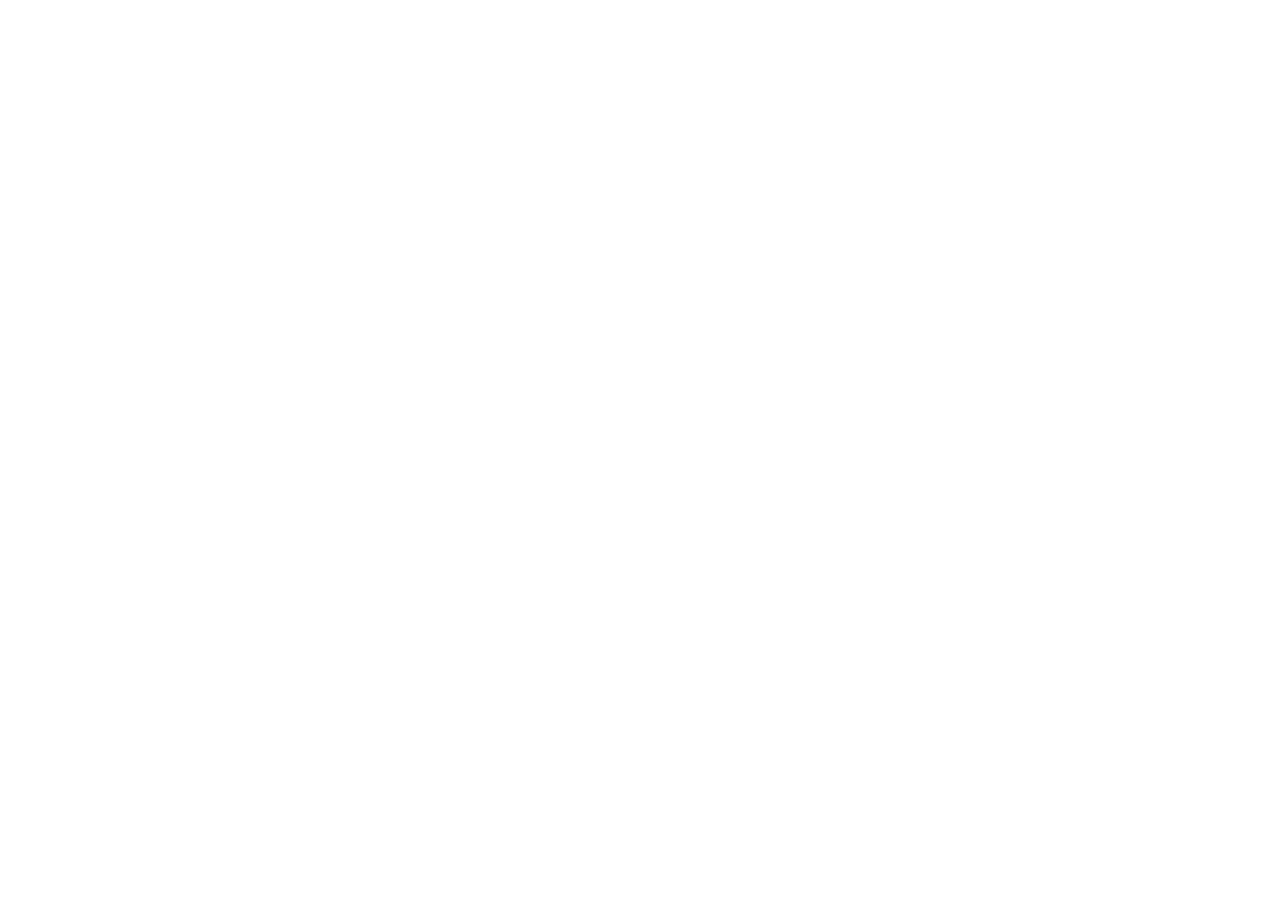
==== index.html @ af167df4 "Reorganized" ====
<!doctype html>
<html lang="en">
<head>
	<meta charset="utf-8">
	<title>
		
	</title>
	<meta http-equiv="X-UA-Compatible" content="IE=edge,chrome=1">
	<meta name="viewport" content="width=device-width, initial-scale=1">

	<link rel="stylesheet" href="reset.css" type="text/css">
	<link rel="stylesheet" href="normalize.css" type="text/css">
	<link rel="stylesheet" href="type.css" type="text/css">
	<link rel="stylesheet" href="other.css" type="text/css">
	<link rel="stylesheet" href="style.css" type="text/css">
	
	<style>

	</style>
</head>
<body>

<div class="container">
	
</div>

<!-- jQuery 1.10.1 -->
<script src="//ajax.googleapis.com/ajax/libs/jquery/1.10.1/jquery.min.js"></script> 
<script>window.jQuery || document.write('<script src="js/jquery-1.10.1.min.js"><\/script>')</script>

<!-- jQuery 2.0.2 (no support for IE 6, 7 & 8) -->
<script src="//ajax.googleapis.com/ajax/libs/jquery/2.0.2/jquery.min.js"></script> 
<script>window.jQuery || document.write('<script src="js/jquery-2.0.2.min.js"><\/script>')</script>

<script>
	$(function() {
		 // This works because it's on the bottom of the page, so the DOM is ready anyway
		$('body').on('click', function(e){
			// That's the most common thing I use, anyway
			e.preventDefault(); 
			console.log('You just clicked the body')
		});
	});

	$(document).ready(function(){  
	  // Initialise when document is ready (excluding images)  
	});  
	 
	$(window).load(function(){  
	  // Initialise when document is ready (including images) 
	});  
</script>
</body>
</html>
---- type.css ----
/* ---------------------- */

/* TYPOGRAPHY */

/* ---------------------- */

html {
	font: 125%/1.5 Helvetica Neue, Helvetica, Arial, sans-serif; /* Toast grid framework base */
}

/* ---------------------- */

/* Font size #2, based on http://snook.ca/archives/html_and_css/font-size-with-rem */

html {font-size: 62.5%;} 

body { font-size: 14px; font-size: 1.4rem; } /* =14px */
h1   { font-size: 24px; font-size: 2.4rem; } /* =24px */

/* We'd like the font to get a bit smaller on smaller screens */

@media screen and (max-width: 650px) {
	html {
		font-size: 100%;
	}
}

/* ---------------------- */

/* 
	To be revised during next project. Based on Toast's grid css.
	Works off the assumption of a 1.5 line height @ 20px. Change as necessary.
*/

p, .p, ul, ol, hr, table, form, pre,
h1, .alpha, h2, .beta {
	margin-bottom: 30px;
	margin-bottom: 1.5rem;
}

h1, .alpha {
	font-size: 60px;
	font-size: 3rem;
	font-weight: 700;
	line-height: 1;
}

h2, .beta {
	font-size: 30px;
	font-size: 1.5rem;
	font-weight: 400;
	line-height: 2;
}

h3, .gamma {
	font-size: 20px;
	font-size: 1rem;
	font-weight: 700;
}

hr {
	border: none;
	border-bottom: 1px solid rgba(0,0,0,.1);
	margin-top: -1px;
}

/* ---------------------- */

/* @font-face embeding, http://www.newnet-soft.com/blog/csstypography */

/* You can add multiple weights & styles for every font & use the same font name. Notice that every font-face addition got the same name, but has different attributes for font-weight & font-style. This way you can go ahead & use your font the same as you would with any native font. */

@font-face {
     font-family: 'Liberation Sans';
     src: url('fonts/LiberationSans-Regular.ttf') format('truetype');
     font-weight: normal;
     font-style: normal;
}
@font-face {
     font-family: 'Liberation Sans';
     src: url('fonts/LiberationSans-Italic.ttf') format('truetype');
     font-weight: normal;
     font-style: italic;
}
@font-face {
     font-family: 'Liberation Sans';
     src: url('fonts/LiberationSans-Bold.ttf') format('truetype');
     font-weight: bold;
     font-style: normal;
}
@font-face {
     font-family: 'Liberation Sans';
     src: url('fonts/LiberationSans-BoldItalic.ttf') format('truetype');
     font-weight: bold;
     font-style: italic;
}

/* ---------------------- */

/* Hyphenation, http://www.newnet-soft.com/blog/csstypography */ 

.hyphenate {
 -webkit-hyphens: auto;
    -moz-hyphens: auto;
         hyphens: auto;

 -ms-word-break: break-all;
     word-break: break-all;
     word-break: break-word; /* Non standard for webkit */

-webkit-hyphens: auto;
   -moz-hyphens: auto;
        hyphens: auto;
                    
   -webkit-hyphenate-before: 2; /* Minimum number or characters before or after the hyphenation */
    -webkit-hyphenate-after: 3;
            hyphenate-lines: 3; /* How many lines can be hyphenated in a row */
 }

/* ---------------------- */

/* Ligatures, http://www.newnet-soft.com/blog/csstypography */ 

.ligatures-enabled {
    -moz-font-feature-settings: "liga=1, dlig=1";
    -ms-font-feature-settings: "liga", "dlig";
    -webkit-font-feature-settings: "liga", "dlig";
    -o-font-feature-settings: "liga", "dlig";
    font-feature-settings: "liga", "dlig";
}


/* ---------------------- */

/* Fallback fonts may not share the same aspect ratio as the desired font family and will thus appear less readable. The font-size-adjust property is a way to preserve the readability of text when font fallback occurs. It does this by adjusting the font-size so that the x-height is the same regardless of the font used.
http://www.newnet-soft.com/blog/csstypography */

.adjust {
    font-size-adjust: auto; 
}


/*

Sources:
http://www.newnet-soft.com/blog/csstypography

*/
---- other.css ----
/*
	Yeah, we need that on everything!
*/
* { 
	/* No explanation needed here, via http://www.paulirish.com/2012/box-sizing-border-box-ftw/ */
	-moz-box-sizing: border-box; 
	-webkit-box-sizing: border-box; 
	box-sizing: border-box; 
	
	/* Because when have you ever used it? */
	background-repeat: no-repeat; 

	/* Has it ever been... ok perhaps, let's just delete this than. */
	vertical-align: middle;
	
	/* This allows you to move everything with 'left:' and 'right:', but it makes custom fonts flash. Use with caution */
	position: relative;
}

/*
	Clear fix, via http://css-tricks.com/snippets/css/clear-fix/
	If not supporting IE6/7, delete respective lines
	To use selectivly (without .clearfix class) see http://nicolasgallagher.com/micro-clearfix-hack/
*/

.clearfix:after {
	visibility: hidden;
	display: block;
	content: "";
	clear: both;
	height: 0;
	}
* html .clearfix             { zoom: 1; } /* IE6 */
*:first-child+html .clearfix { zoom: 1; } /* IE7 */

/* Chris Coyier: "I'd say for the most part these days (if you only need IE 8 and up)": */

.clearfixed-element:after {
  content: "";
  display: table;
  clear: both;
}


/*
	Truncate text via CSS
*/
.truncate {
	text-overflow: ellipsis;
	-o-text-overflow: ellipsis;
	-webkit-text-overflow: ellipsis;
	white-space: nowrap;
	overflow: hidden;
}
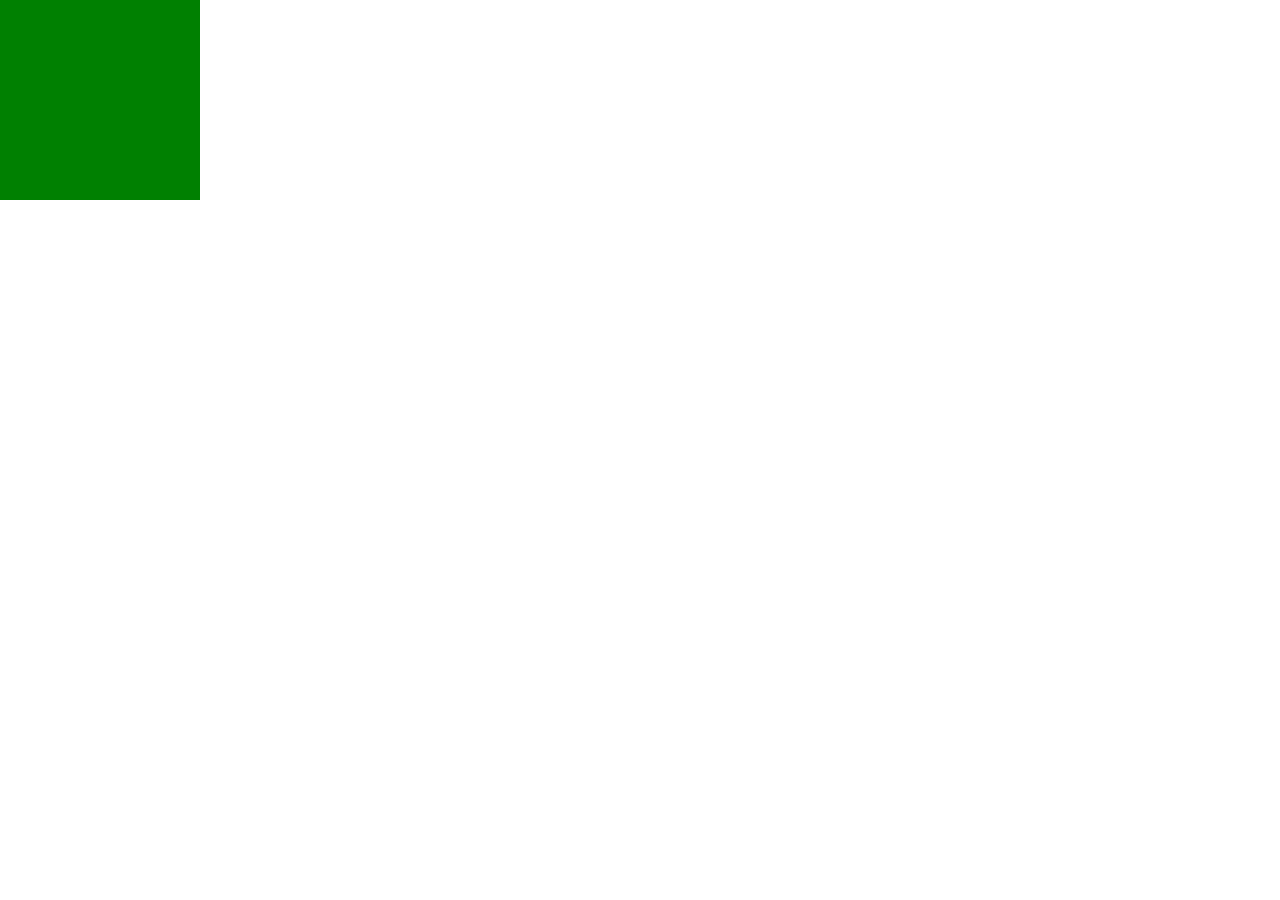
==== commit d3518f2c: "Added touchSwipe plugin and example" ====
--- a/index.html
+++ b/index.html
@@ -8,44 +8,65 @@
 	<meta http-equiv="X-UA-Compatible" content="IE=edge,chrome=1">
 	<meta name="viewport" content="width=device-width, initial-scale=1">
 
-	<link rel="stylesheet" href="reset.css" type="text/css">
-	<link rel="stylesheet" href="normalize.css" type="text/css">
-	<link rel="stylesheet" href="type.css" type="text/css">
-	<link rel="stylesheet" href="other.css" type="text/css">
-	<link rel="stylesheet" href="style.css" type="text/css">
-	
+	<link rel="stylesheet" href="css/reset.css" type="text/css">
+	<link rel="stylesheet" href="css/normalize.css" type="text/css">
+	<link rel="stylesheet" href="css/type.css" type="text/css">
+	<link rel="stylesheet" href="css/other.css" type="text/css">
+	<link rel="stylesheet" href="css/style.css" type="text/css">
+	<!-- See http://purecss.io/ for more useful CSS -->
+	<!-- http://blog.teamtreehouse.com/a-look-at-responsive-css-frameworks -->
 	<style>
-
+		.green {
+			background: green;
+		}
+		.red {
+			background: red;
+		}
 	</style>
 </head>
 <body>
 
 <div class="container">
-	
+	<div class="green" style="height:200px; width: 200px;">
+		
+	</div>
 </div>
 
 <!-- jQuery 1.10.1 -->
-<script src="//ajax.googleapis.com/ajax/libs/jquery/1.10.1/jquery.min.js"></script> 
-<script>window.jQuery || document.write('<script src="js/jquery-1.10.1.min.js"><\/script>')</script>
+<script src="js/jquery-1.10.1.min.js"></script>
 
 <!-- jQuery 2.0.2 (no support for IE 6, 7 & 8) -->
-<script src="//ajax.googleapis.com/ajax/libs/jquery/2.0.2/jquery.min.js"></script> 
-<script>window.jQuery || document.write('<script src="js/jquery-2.0.2.min.js"><\/script>')</script>
+<script src="js/jquery-2.0.2.min.js"></script>
+
+<!-- Touch Swipe, https://github.com/mattbryson/TouchSwipe-Jquery-Plugin -->
+<script src="js/jquery.touchSwipe.js"></script> 
 
 <script>
 	$(function() {
 		 // This works because it's on the bottom of the page, so the DOM is ready anyway
 		$('body').on('click', function(e){
 			// That's the most common thing I use, anyway
-			e.preventDefault(); 
+			// e.preventDefault(); 
 			console.log('You just clicked the body')
+		});
+
+		// More easy examples here:
+		// http://www.awwwards.com/touchswipe-a-jquery-plugin-for-touch-and-gesture-based-interaction.html
+		// http://www.awwwards.com/demo/touchSwipe-gallery-demo.html 
+		$(".green").swipe({
+		  swipe:function(event, right, distance, duration, fingerCount){
+		    console.log('You just swiped right')
+		    $(this).toggleClass('green red');
+		  },
+		  threshold:100 
+		  // Default=75px, a swipe counts only after this (it prevents accidental swipes)
 		});
 	});
 
 	$(document).ready(function(){  
 	  // Initialise when document is ready (excluding images)  
 	});  
-	 
+	
 	$(window).load(function(){  
 	  // Initialise when document is ready (including images) 
 	});  
--- a/css/type.css
+++ b/css/type.css
@@ -0,0 +1,148 @@
+/* ---------------------- */
+
+/* TYPOGRAPHY */
+
+/* ---------------------- */
+
+html {
+	font: 125%/1.5 Helvetica Neue, Helvetica, Arial, sans-serif; /* Toast grid framework base */
+}
+
+/* ---------------------- */
+
+/* Font size #2, based on http://snook.ca/archives/html_and_css/font-size-with-rem */
+
+html {font-size: 62.5%;} 
+
+body { font-size: 14px; font-size: 1.4rem; } /* =14px */
+h1   { font-size: 24px; font-size: 2.4rem; } /* =24px */
+
+/* We'd like the font to get a bit smaller on smaller screens */
+
+@media screen and (max-width: 650px) {
+	html {
+		font-size: 100%;
+	}
+}
+
+/* ---------------------- */
+
+/* 
+	To be revised during next project. Based on Toast's grid css.
+	Works off the assumption of a 1.5 line height @ 20px. Change as necessary.
+*/
+
+p, .p, ul, ol, hr, table, form, pre,
+h1, .alpha, h2, .beta {
+	margin-bottom: 30px;
+	margin-bottom: 1.5rem;
+}
+
+h1, .alpha {
+	font-size: 60px;
+	font-size: 3rem;
+	font-weight: 700;
+	line-height: 1;
+}
+
+h2, .beta {
+	font-size: 30px;
+	font-size: 1.5rem;
+	font-weight: 400;
+	line-height: 2;
+}
+
+h3, .gamma {
+	font-size: 20px;
+	font-size: 1rem;
+	font-weight: 700;
+}
+
+hr {
+	border: none;
+	border-bottom: 1px solid rgba(0,0,0,.1);
+	margin-top: -1px;
+}
+
+/* ---------------------- */
+
+/* @font-face embeding, http://www.newnet-soft.com/blog/csstypography */
+
+/* You can add multiple weights & styles for every font & use the same font name. Notice that every font-face addition got the same name, but has different attributes for font-weight & font-style. This way you can go ahead & use your font the same as you would with any native font. */
+
+@font-face {
+     font-family: 'Liberation Sans';
+     src: url('fonts/LiberationSans-Regular.ttf') format('truetype');
+     font-weight: normal;
+     font-style: normal;
+}
+@font-face {
+     font-family: 'Liberation Sans';
+     src: url('fonts/LiberationSans-Italic.ttf') format('truetype');
+     font-weight: normal;
+     font-style: italic;
+}
+@font-face {
+     font-family: 'Liberation Sans';
+     src: url('fonts/LiberationSans-Bold.ttf') format('truetype');
+     font-weight: bold;
+     font-style: normal;
+}
+@font-face {
+     font-family: 'Liberation Sans';
+     src: url('fonts/LiberationSans-BoldItalic.ttf') format('truetype');
+     font-weight: bold;
+     font-style: italic;
+}
+
+/* ---------------------- */
+
+/* Hyphenation, http://www.newnet-soft.com/blog/csstypography */ 
+
+.hyphenate {
+ -webkit-hyphens: auto;
+    -moz-hyphens: auto;
+         hyphens: auto;
+
+ -ms-word-break: break-all;
+     word-break: break-all;
+     word-break: break-word; /* Non standard for webkit */
+
+-webkit-hyphens: auto;
+   -moz-hyphens: auto;
+        hyphens: auto;
+                    
+   -webkit-hyphenate-before: 2; /* Minimum number or characters before or after the hyphenation */
+    -webkit-hyphenate-after: 3;
+            hyphenate-lines: 3; /* How many lines can be hyphenated in a row */
+ }
+
+/* ---------------------- */
+
+/* Ligatures, http://www.newnet-soft.com/blog/csstypography */ 
+
+.ligatures-enabled {
+    -moz-font-feature-settings: "liga=1, dlig=1";
+    -ms-font-feature-settings: "liga", "dlig";
+    -webkit-font-feature-settings: "liga", "dlig";
+    -o-font-feature-settings: "liga", "dlig";
+    font-feature-settings: "liga", "dlig";
+}
+
+
+/* ---------------------- */
+
+/* Fallback fonts may not share the same aspect ratio as the desired font family and will thus appear less readable. The font-size-adjust property is a way to preserve the readability of text when font fallback occurs. It does this by adjusting the font-size so that the x-height is the same regardless of the font used.
+http://www.newnet-soft.com/blog/csstypography */
+
+.adjust {
+    font-size-adjust: auto; 
+}
+
+
+/*
+
+Sources:
+http://www.newnet-soft.com/blog/csstypography
+
+*/ --- a/css/other.css
+++ b/css/other.css
@@ -0,0 +1,54 @@
+/*
+	Yeah, we need that on everything!
+*/
+* { 
+	/* No explanation needed here, via http://www.paulirish.com/2012/box-sizing-border-box-ftw/ */
+	-moz-box-sizing: border-box; 
+	-webkit-box-sizing: border-box; 
+	box-sizing: border-box; 
+	
+	/* Because when have you ever used it? */
+	background-repeat: no-repeat; 
+
+	/* Has it ever been... ok perhaps, let's just delete this than. */
+	vertical-align: middle;
+	
+	/* This allows you to move everything with 'left:' and 'right:', but it makes custom fonts flash. Use with caution */
+	position: relative;
+}
+
+/*
+	Clear fix, via http://css-tricks.com/snippets/css/clear-fix/
+	If not supporting IE6/7, delete respective lines
+	To use selectivly (without .clearfix class) see http://nicolasgallagher.com/micro-clearfix-hack/
+*/
+
+.clearfix:after {
+	visibility: hidden;
+	display: block;
+	content: "";
+	clear: both;
+	height: 0;
+	}
+* html .clearfix             { zoom: 1; } /* IE6 */
+*:first-child+html .clearfix { zoom: 1; } /* IE7 */
+
+/* Chris Coyier: "I'd say for the most part these days (if you only need IE 8 and up)": */
+
+.clearfixed-element:after {
+  content: "";
+  display: table;
+  clear: both;
+}
+
+
+/*
+	Truncate text via CSS
+*/
+.truncate {
+	text-overflow: ellipsis;
+	-o-text-overflow: ellipsis;
+	-webkit-text-overflow: ellipsis;
+	white-space: nowrap;
+	overflow: hidden;
+}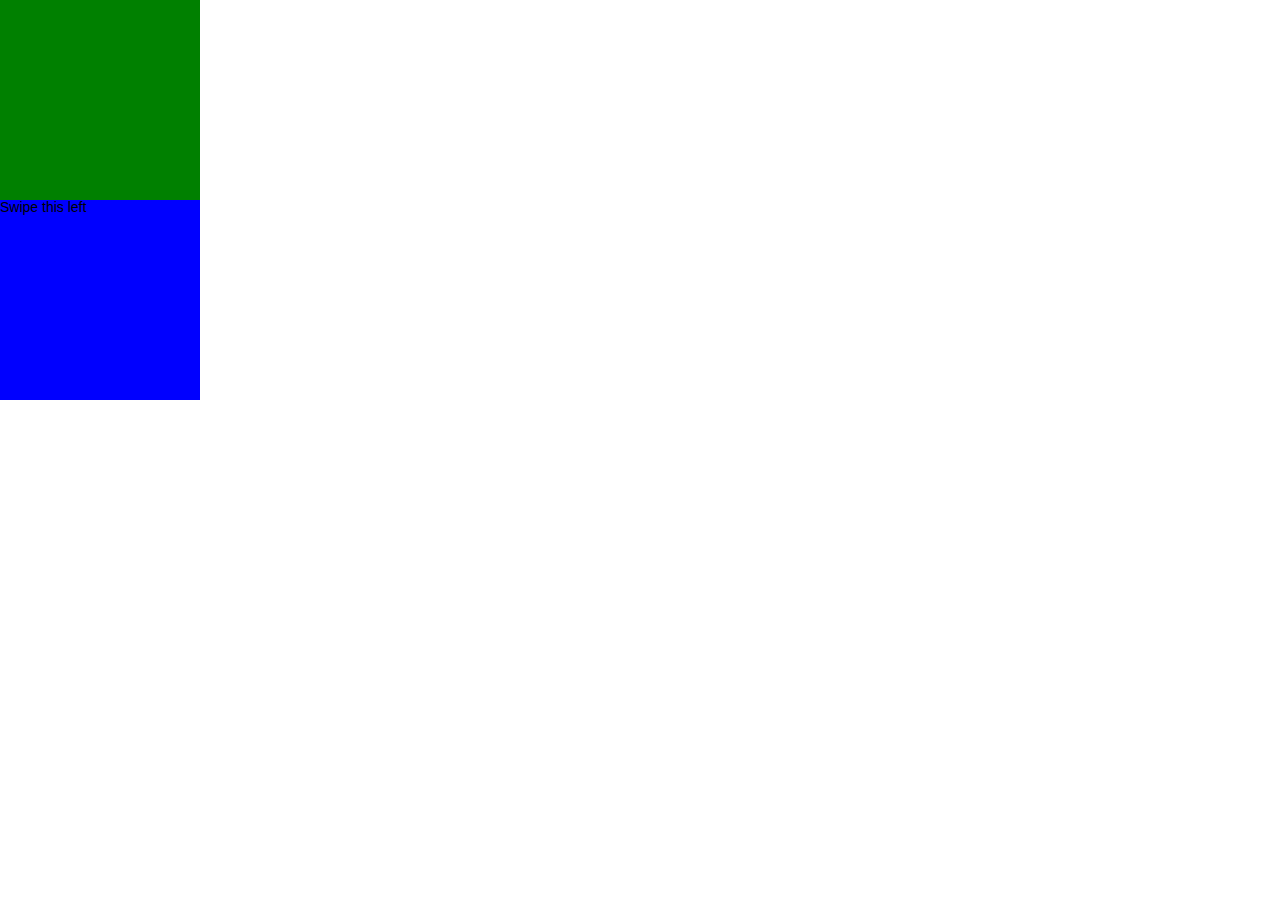
==== commit e5673f8c: "Another touch swipe example" ====
--- a/index.html
+++ b/index.html
@@ -22,6 +22,9 @@
 		.red {
 			background: red;
 		}
+		.blue {
+			background: blue;
+		}
 	</style>
 </head>
 <body>
@@ -29,6 +32,9 @@
 <div class="container">
 	<div class="green" style="height:200px; width: 200px;">
 		
+	</div>
+	<div class="blue" style="height:200px; width: 200px;">
+		Swipe this left
 	</div>
 </div>
 
@@ -54,12 +60,19 @@
 		// http://www.awwwards.com/touchswipe-a-jquery-plugin-for-touch-and-gesture-based-interaction.html
 		// http://www.awwwards.com/demo/touchSwipe-gallery-demo.html 
 		$(".green").swipe({
-		  swipe:function(event, right, distance, duration, fingerCount){
-		    console.log('You just swiped right')
-		    $(this).toggleClass('green red');
+		  swipe:function(event, direction, distance, duration, fingerCount){
+		    console.log('You just swiped ' + direction + ' for ' + distance + 'px')
 		  },
 		  threshold:100 
 		  // Default=75px, a swipe counts only after this (it prevents accidental swipes)
+		});
+
+		$(".blue").swipe({
+		  swipeLeft:function(event, direction, distance, duration, fingerCount) {
+		    //This only fires when the user swipes left
+		    console.log('You just swiped left')
+		    $(this).toggleClass('blue red');
+		  }
 		});
 	});
 
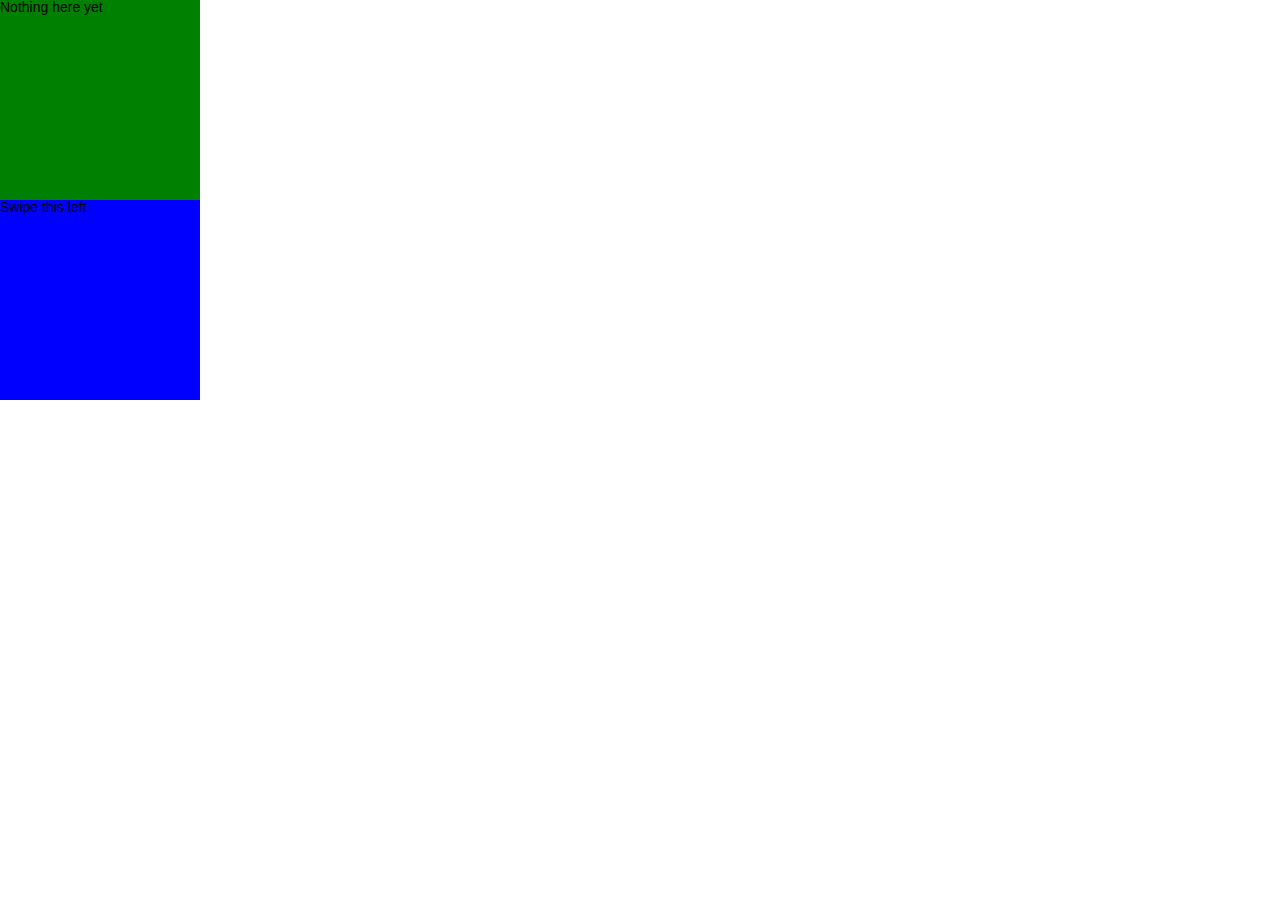
==== commit fbf85f8d: "Fixed example" ====
--- a/index.html
+++ b/index.html
@@ -16,11 +16,11 @@
 	<!-- See http://purecss.io/ for more useful CSS -->
 	<!-- http://blog.teamtreehouse.com/a-look-at-responsive-css-frameworks -->
 	<style>
+		.red {
+			background: red;
+		}
 		.green {
 			background: green;
-		}
-		.red {
-			background: red;
 		}
 		.blue {
 			background: blue;
@@ -31,7 +31,7 @@
 
 <div class="container">
 	<div class="green" style="height:200px; width: 200px;">
-		
+		Nothing here yet
 	</div>
 	<div class="blue" style="height:200px; width: 200px;">
 		Swipe this left
@@ -61,7 +61,7 @@
 		// http://www.awwwards.com/demo/touchSwipe-gallery-demo.html 
 		$(".green").swipe({
 		  swipe:function(event, direction, distance, duration, fingerCount){
-		    console.log('You just swiped ' + direction + ' for ' + distance + 'px')
+		    $(this).text('You just swiped ' + direction + ' for ' + distance + 'px')
 		  },
 		  threshold:100 
 		  // Default=75px, a swipe counts only after this (it prevents accidental swipes)
